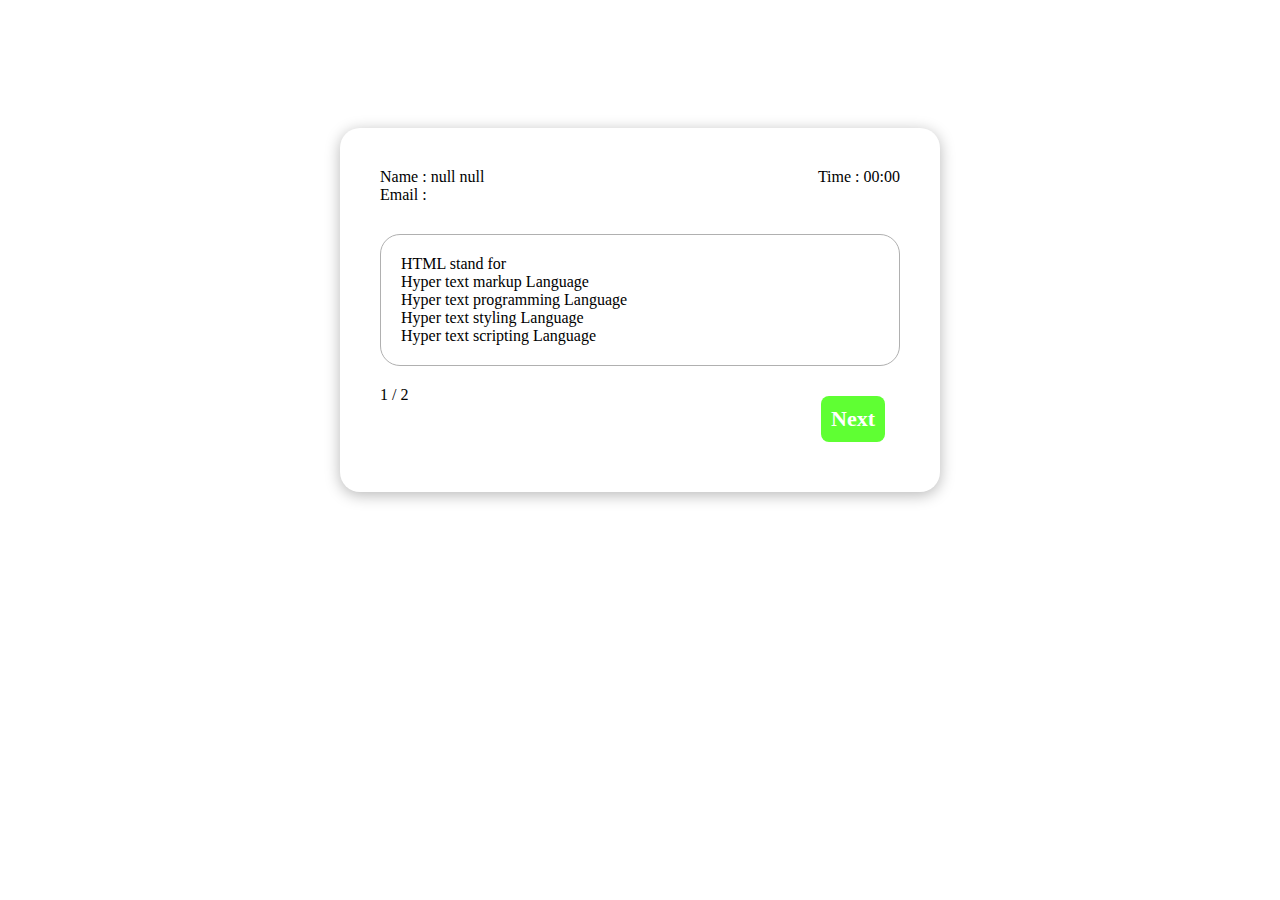
==== quiz.html @ a18f05a8 "basic files" ====
<!DOCTYPE html>
<html lang="en">
<head>
    <meta charset="UTF-8">
    <meta name="viewport" content="width=device-width, initial-scale=1.0">
    <link rel="stylesheet" href="style.css">
    <title>Document</title>
</head>
<body onload="startquiz()">
    <div class="main" >
    <div class="main_container">
        <!-- Header -->
        <div class="main_head">
            <div>
                <span>Name : </span>
                <span id="fulName"></span>
                <br />
                <span>Email : </span>
                <span id="FulEmail">shahpervez9@gmail.com</span>
            </div>
            <div>
                <span>Time : </span>
                <span>00:00</span>
            </div>


        </div>
        <!-- <hr /> -->
        <!-- Body -->
        <div class="main_body">
            <div id="Questions">

            </div>
            <div >
                <ol id="option">
                    


                </ol>

            </div>

        </div>
        <!-- <hr /> -->
        <!-- Footer -->
        <div class="main_Footer">
            <div>
                <span  id="nowCount">1</span> / <span id="totalCount">7</span>
            </div>
            <button onclick="Nxt()" class="button nxtbtn" >Next</button>

        </div>

    </div>
</div>
    
</body>
<script src="quiz.js"></script>
</html>
---- style.css ----
*{
    margin: 0px;
    padding: 0px;
    box-sizing: border-box;
    
	font-family: poppins;
}


.main{
    width: 100%;
}


.container{
    margin: 0 auto;
    width: 600px;
    margin-top: 10%;
    padding: 40px;
    border-radius: 20px;
    display: flex;
    flex-direction: column;
    border: none;
	box-shadow: 0px 3px 15px rgb(183, 183, 183);
}

.ctn{
    display: flex;
    justify-content: space-between;
    align-items: center;
    margin-bottom: 20px;
    font-size: 15px;

}

.inputTitle{
    font-size: 25px;
}

.ctn input{
    width: 350px;
    height: 35px;
    border-radius: 10px;
    font-size: 20px;
    padding: 10px;
    border: 1px solid rgb(176, 176, 176);
}

.ctn label{
    font-size: 30px;
}

.button{ 
	/* width: 100px;  */
	padding: 10px 10px; 
	margin: 0px 15px; 
	border: none;
	cursor: pointer; 
	font-size: 22px;
	/* transition: 0.5s;  */
	color: white; 
	background-color: rgb(95, 255, 51);
	font-weight: bold; 
	border-radius: 8px;
	/* box-shadow: 0px 3px 15px rgb(162, 255, 122); */
}



.container button{
    width: 350px;
    height: 50px;
    border-radius: 20px;
    align-self: center;
}

.main_container{
    /* margin: 0 auto;
    width: 60%;
    border: 2px solid black;
    border-radius: 20px;
    padding: 20px;
    margin-top: 10%; */

    margin: 0 auto;
    width: 600px;
    margin-top: 10%;
    padding: 40px;
    border-radius: 20px;
    display: flex;
    flex-direction: column;
    border: none;
	box-shadow: 0px 3px 15px rgb(183, 183, 183);

}

.hid {
    visibility: hidden;
}

.show {
    visibility: visible;

    padding: 10px 10px;
    margin: 0 auto;
    width: 50%; 
	border: none;
	cursor: pointer; 
	font-size: 22px;
	/* transition: 0.5s;  */
	color: white; 
	background-color: rgb(95, 255, 51);
	font-weight: bold; 
	border-radius: 8px;

}
.main_head{
    display: flex;
    justify-content: space-between;
    padding-bottom: 10px;
}

.main_body{
    background-color: white;

    margin-top: 20px;
    margin-bottom: 20px;

    padding: 20px;

    border: 1px solid rgb(176, 176, 176);
    border-radius: 20px;
}

.main_Footer{
    display: flex;
    justify-content: space-between;
    padding-bottom: 10px;
}

#strtQuiz{
    text-align: center;
}

#strtQuiz a{
    font-size: 50px;
    text-decoration: none;
}

#option{
    list-style: none;
}

.nxtbtn{
    margin-top: 10px;
}
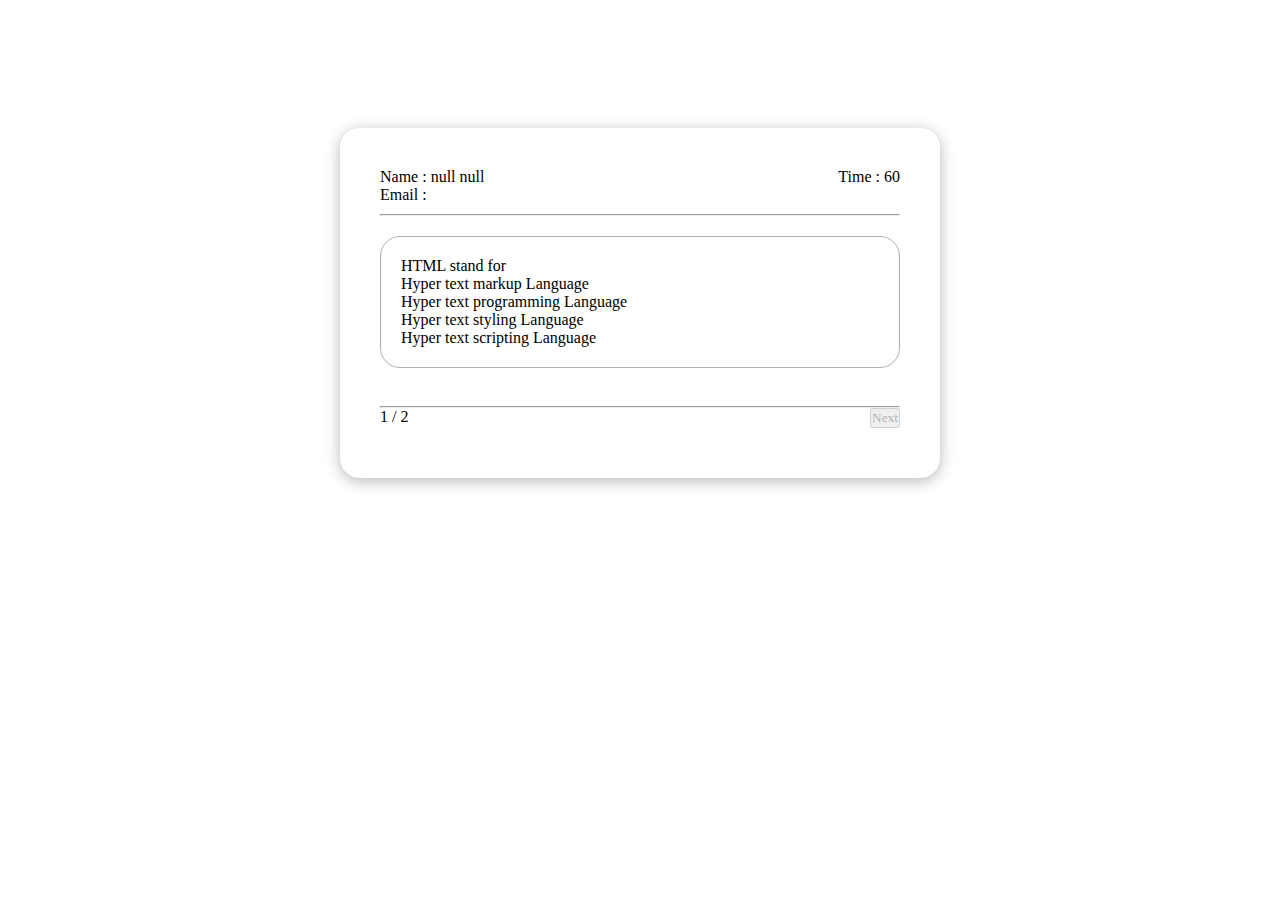
==== commit bd798489: "Update quiz.html" ====
--- a/quiz.html
+++ b/quiz.html
@@ -4,56 +4,84 @@
     <meta charset="UTF-8">
     <meta name="viewport" content="width=device-width, initial-scale=1.0">
     <link rel="stylesheet" href="style.css">
-    <title>Document</title>
+    <title>CSS Quiz</title>
 </head>
-<body onload="startquiz()">
-    <div class="main" >
-    <div class="main_container">
+<body onload="startquiz() , Startcounter()">
+    <div class="main"  id="gaib" >
+
+    <div class="main_container" >
+
         <!-- Header -->
         <div class="main_head">
             <div>
-                <span>Name : </span>
+                <span class="name">Name : </span>
                 <span id="fulName"></span>
                 <br />
-                <span>Email : </span>
+                <span class="email">Email : </span>
                 <span id="FulEmail">shahpervez9@gmail.com</span>
             </div>
-            <div>
-                <span>Time : </span>
-                <span>00:00</span>
+            <div class="time-box">
+                <span class="time">Time : </span>
+                <span id="counter">60</span>
             </div>
 
 
         </div>
-        <!-- <hr /> -->
+        <hr />
         <!-- Body -->
         <div class="main_body">
             <div id="Questions">
 
             </div>
-            <div >
-                <ol id="option">
-                    
+            <div class="main-options">
+                <div id="option">
 
-
-                </ol>
+                </div>
 
             </div>
 
         </div>
-        <!-- <hr /> -->
+        <br />
+        <hr />
         <!-- Footer -->
         <div class="main_Footer">
             <div>
                 <span  id="nowCount">1</span> / <span id="totalCount">7</span>
             </div>
-            <button onclick="Nxt()" class="button nxtbtn" >Next</button>
+            <button onclick="Nxt()" disabled id="next" class="Net">Next</button>
 
         </div>
 
     </div>
 </div>
+
+
+<div id="result" class="hid" class="main_result">
+    <div class="container_result">
+        <div >
+            <!-- <img src="./images/fail.png" id="resultImg" class="resultmg" alt=""> -->
+            <span id="showPassFail" class="result_text" >Pass</span>
+        </div>
+        <div class="percentage" > <span id="percentage" class="percentage">0</span>%</div>
+        <div>
+            <!-- <span id="showCorrectAns" class="all_result">0</span>/
+            <span id="totalCountResult" class="all_result">0</span> -->
+
+            <span id="showCorrectAns" class="all_result"></span>/
+            <span id="totalCountResult" class="all_result"></span>
+        </div>
+
+
+    <span id="showCorrectAns" class="all_result">0</span>/
+    <span id="showwrongAns" class="all_result">0</span>
+    <br />
+    
+    </div>  
+
+</div>
+
+
     
 </body>
 <script src="quiz.js"></script>
-</html>+</html>
